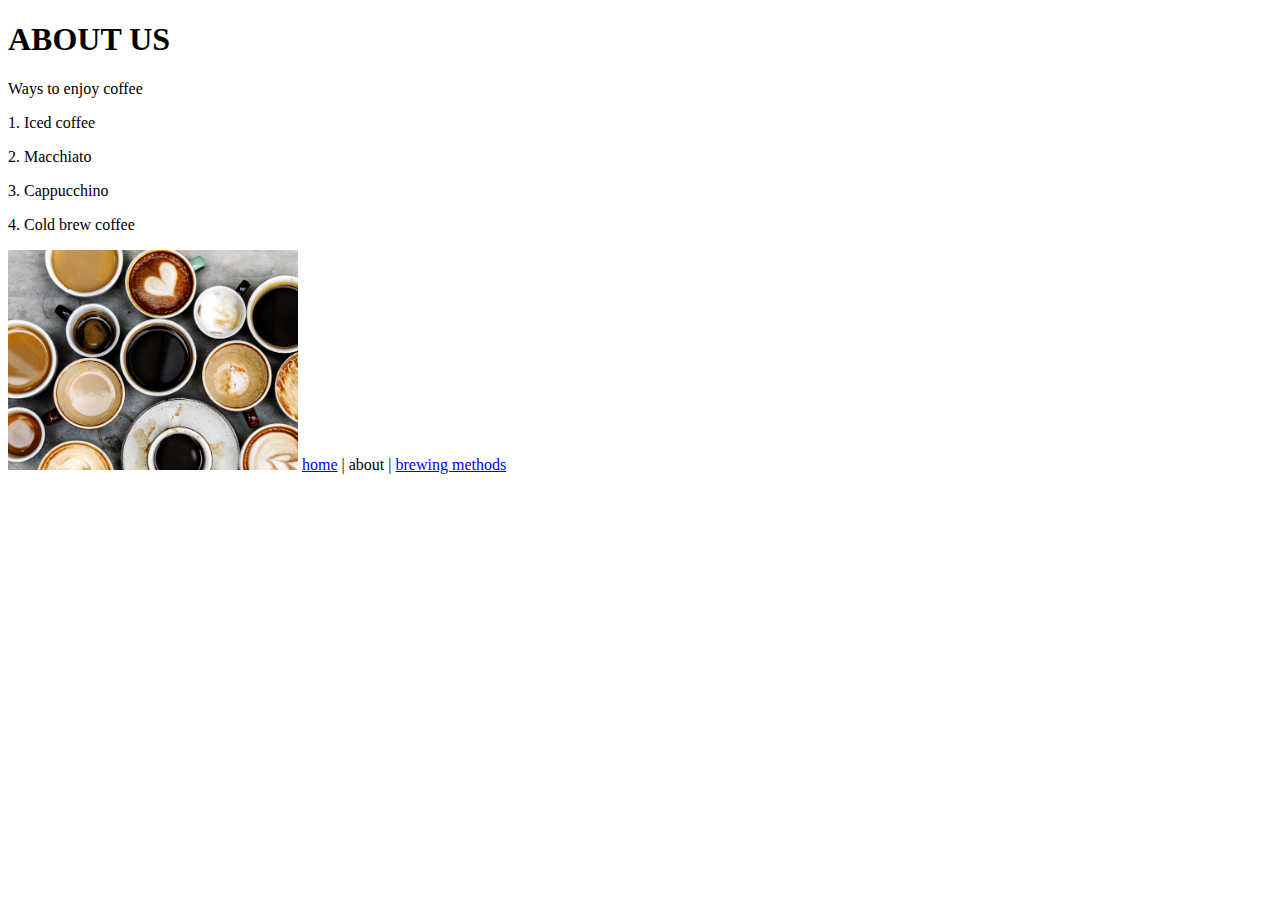
==== about.html @ da6f9534 "Add files via upload" ====
<!DOCTYPE html>
<html>
<head>
	<title>Path A</title>
	<link rel="stylesheet" type="text/css" href="style.css">
</head>
<body>
<h1>ABOUT US</h1>

<p id="main1">
	Ways to enjoy coffee

<p id="navigation">
	1. Iced coffee
	
<p id="navigation">
	2. Macchiato

<p id="navigation">
	3. Cappucchino

<p id="navigation">
	4. Cold brew coffee

</p>

<img src="ways.jpg" alt="ways" width="290" height="220"

<p id="navigation">
	<a href="index.html">home</a> | about | <a href="brewingmethods.html">brewing methods</a>
</p>


</body>
</html>
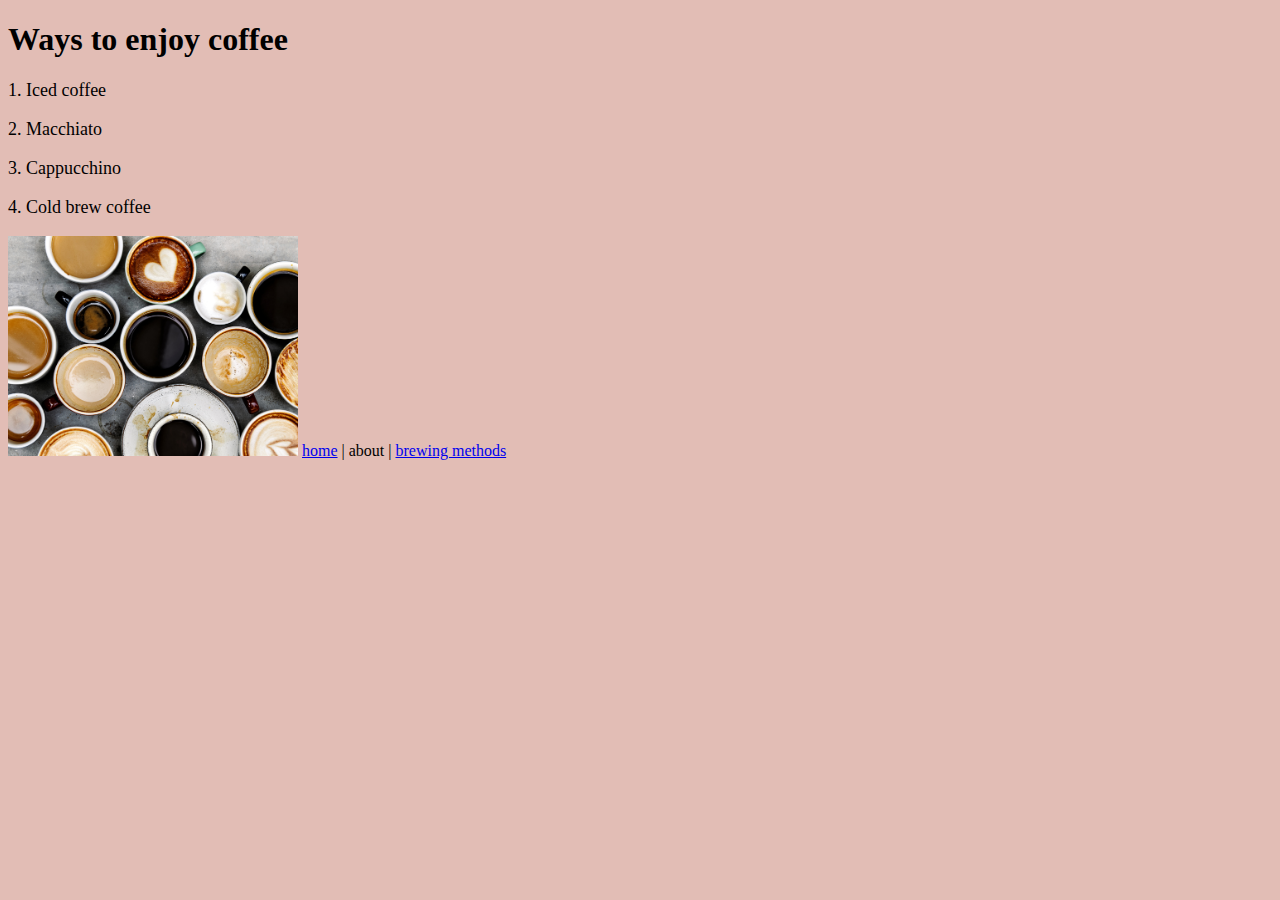
==== commit bcac2225: "Add files via upload" ====
--- a/about.html
+++ b/about.html
@@ -5,10 +5,7 @@
 	<link rel="stylesheet" type="text/css" href="style.css">
 </head>
 <body>
-<h1>ABOUT US</h1>
-
-<p id="main1">
-	Ways to enjoy coffee
+<h1>Ways to enjoy coffee</h1>
 
 <p id="navigation">
 	1. Iced coffee
--- a/style.css
+++ b/style.css
@@ -0,0 +1,13 @@
+body {
+	background-color: #E2BDB5;
+}
+
+#main1 {
+	font-family: "Verdana", Times, Sans-serif;
+	font-size: 22px;
+}
+
+#navigation {
+	font-family: Georgia;
+	font-size: 18px;
+}
